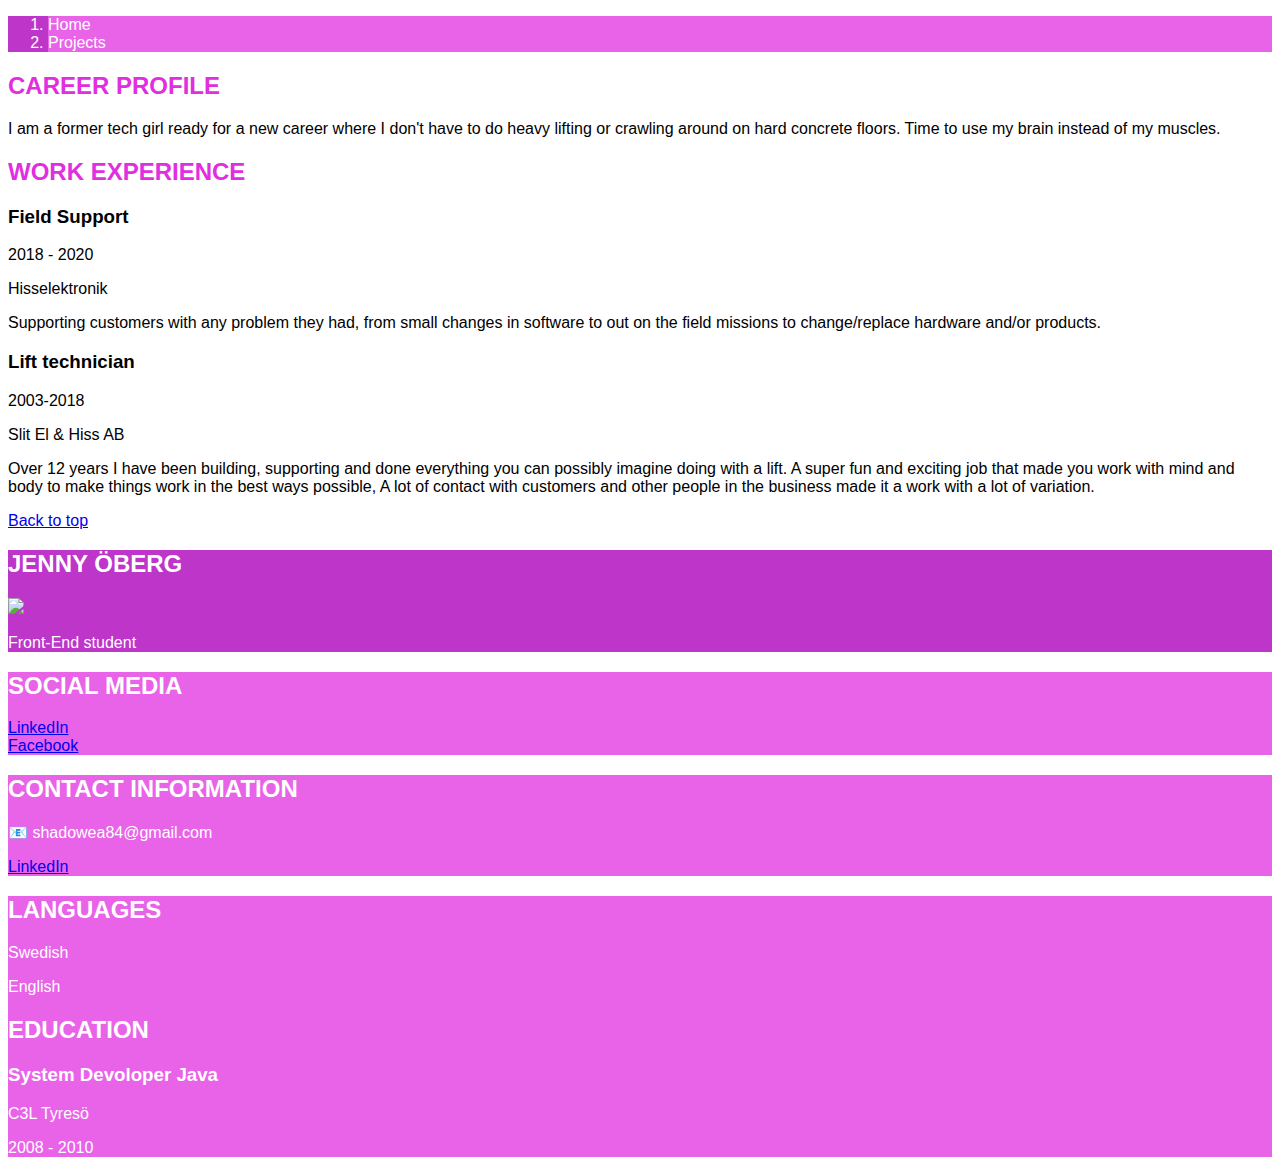
==== class4/cv/cv.html @ 848f29c1 "Added style to CV" ====
<!DOCTYPE html>
<html lang="en">
<head>
    <title> Jenny Öberg's CV</title>
    <link rel="stylesheet" href="external.css">
</head>
<body>
    <a id="top"></a>
    <nav>
        <ol>
            <li class="navigation-item">Home</li>
            <li class="navigation-item">Projects</li>
        </ol>
    </nav>
    <main>
        <section>
            <h2>Career Profile</h2>
            <p>
                I am a former tech girl ready for a new career where I don't have to do
                heavy lifting or crawling around on hard concrete floors. <span> Time to use
                my brain instead of my muscles.</span>
            </p>
        </section>
    </main>
    <section>
        <h2>Work experience</h2>
        <article>
            <h3>Field Support</h3>
            <p>2018 - 2020</p>
            <p>Hisselektronik</p>      
        <p>
            Supporting customers with any problem they had, from small changes in software to out on the field missions to change/replace hardware and/or products.
        </p>
        </article>     
        <article>
            <h3>Lift technician</h3>
            <p>2003-2018</p>
            <p>Slit El & Hiss AB</p>      
        <p>
            Over 12 years I have been building, supporting and done everything you can possibly imagine doing with a lift. A super fun
            and exciting job that made you work with mind and body to make things work in the best ways possible, A lot of contact with 
            customers and other people in the business made it a work with a lot of variation.
        </p>
        </article>    
        <a href="#top">Back to top</a>
    </section>
    <aside>
        <section class="profile-color">
            <h2 class="profile-heading">Jenny Öberg</h2>
            <img src="./images/me.jpg">
            <p>Front-End student</p>
        </section>
        <section class="info-section">
            <h2 class="profile-heading">Social media</h2>
            <a href="https://www.linkedin.com/in/jenny-öberg84/">LinkedIn</a>
            <br>
            <a href="https://www.facebook.com/profile.php?id=100010367835731">Facebook</a>
        </section>
        <section class="info-section">
            <h2 class="profile-heading">Contact information</h2>
                <p>&#x1F4E7; shadowea84@gmail.com</p>
                <a href="https://www.linkedin.com/in/jenny-%C3%B6berg84/">LinkedIn</a>
        </section>
        <section class="info-section">
            <h2 class="profile-heading">Languages</h2>
            <p>Swedish</p>
            <p>English</p>
        <section class="info-section">
            <h2 class="profile-heading" >Education</h2>
            <h3>System Devoloper Java</h3>
            <p>C3L Tyresö</p>
            <p>2008 - 2010</p>
            </section>
        </section>
    </aside>
</body>
</html>
---- class4/cv/external.css ----
html {
    font-family: 'Franklin Gothic Medium', 'Arial Narrow', Arial, sans-serif
}
nav {
    background-color: rgb(190, 53, 202);
    color: rgb(255, 255, 255);
}
.navigation-item {
    background-color: rgb(233, 99, 233);
} 
h2 {
    color:  rgb(224, 46, 224);
    text-transform: uppercase;
}
.profile-color {
    background-color: rgb(190, 53, 202);
    color:rgb(255, 255, 255);
}
.info-section {
    background-color: rgb(233, 99, 233);
    color:rgb(255, 255, 255);
}
.profile-heading {
    color: white;
}
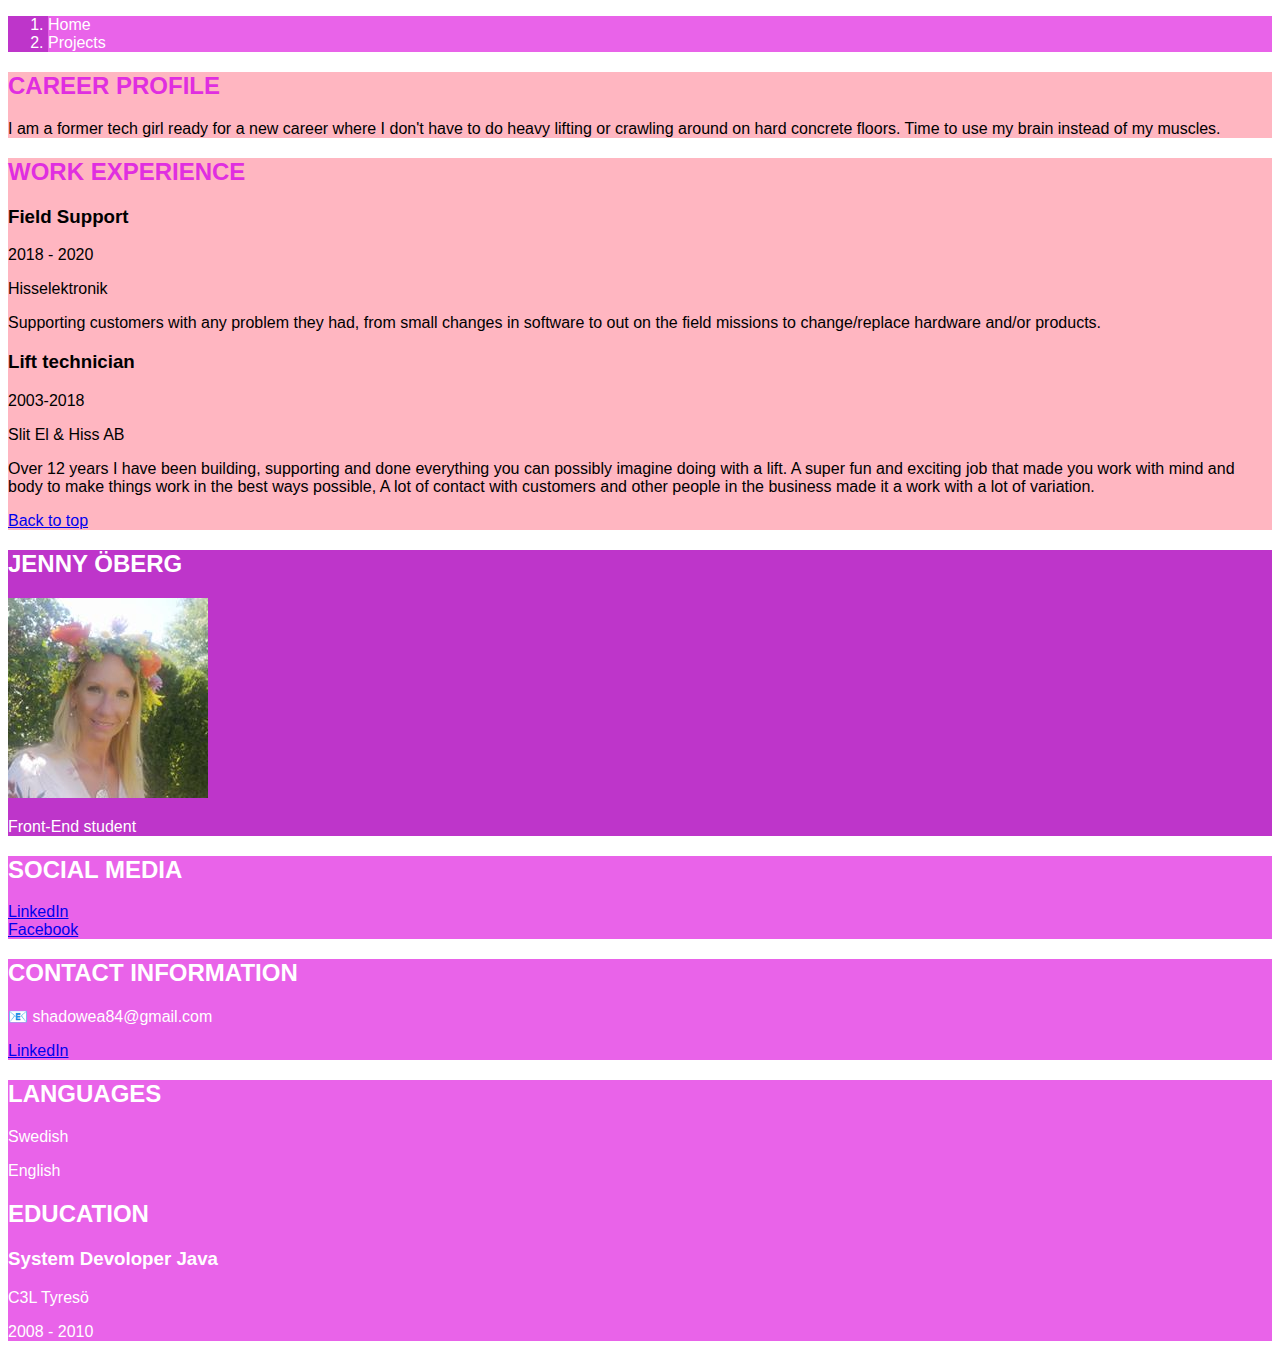
==== commit 013b4508: "Added color to main and picture" ====
--- a/class4/cv/cv.html
+++ b/class4/cv/cv.html
@@ -2,7 +2,7 @@
 <html lang="en">
 <head>
     <title> Jenny Öberg's CV</title>
-    <link rel="stylesheet" href="external.css">
+    <link rel="stylesheet" href="./styles/external.css">
 </head>
 <body>
     <a id="top"></a>
@@ -13,7 +13,7 @@
         </ol>
     </nav>
     <main>
-        <section>
+        <section class="main-area-color">
             <h2>Career Profile</h2>
             <p>
                 I am a former tech girl ready for a new career where I don't have to do
@@ -22,7 +22,7 @@
             </p>
         </section>
     </main>
-    <section>
+    <section class="main-area-color">
         <h2>Work experience</h2>
         <article>
             <h3>Field Support</h3>
--- a/class4/cv/styles/external.css
+++ b/class4/cv/styles/external.css
@@ -0,0 +1,28 @@
+html {
+    font-family: 'Franklin Gothic Medium', 'Arial Narrow', Arial, sans-serif
+}
+nav {
+    background-color: rgb(190, 53, 202);
+    color: rgb(255, 255, 255);
+}
+.navigation-item {
+    background-color: rgb(233, 99, 233);
+} 
+h2 {
+    color:  rgb(224, 46, 224);
+    text-transform: uppercase;
+}
+.profile-color {
+    background-color: rgb(190, 53, 202);
+    color:rgb(255, 255, 255);
+}
+.info-section {
+    background-color: rgb(233, 99, 233);
+    color:rgb(255, 255, 255);
+}
+.profile-heading {
+    color: rgb(255, 255, 255);
+}
+.main-area-color {
+    background-color: lightpink;
+}